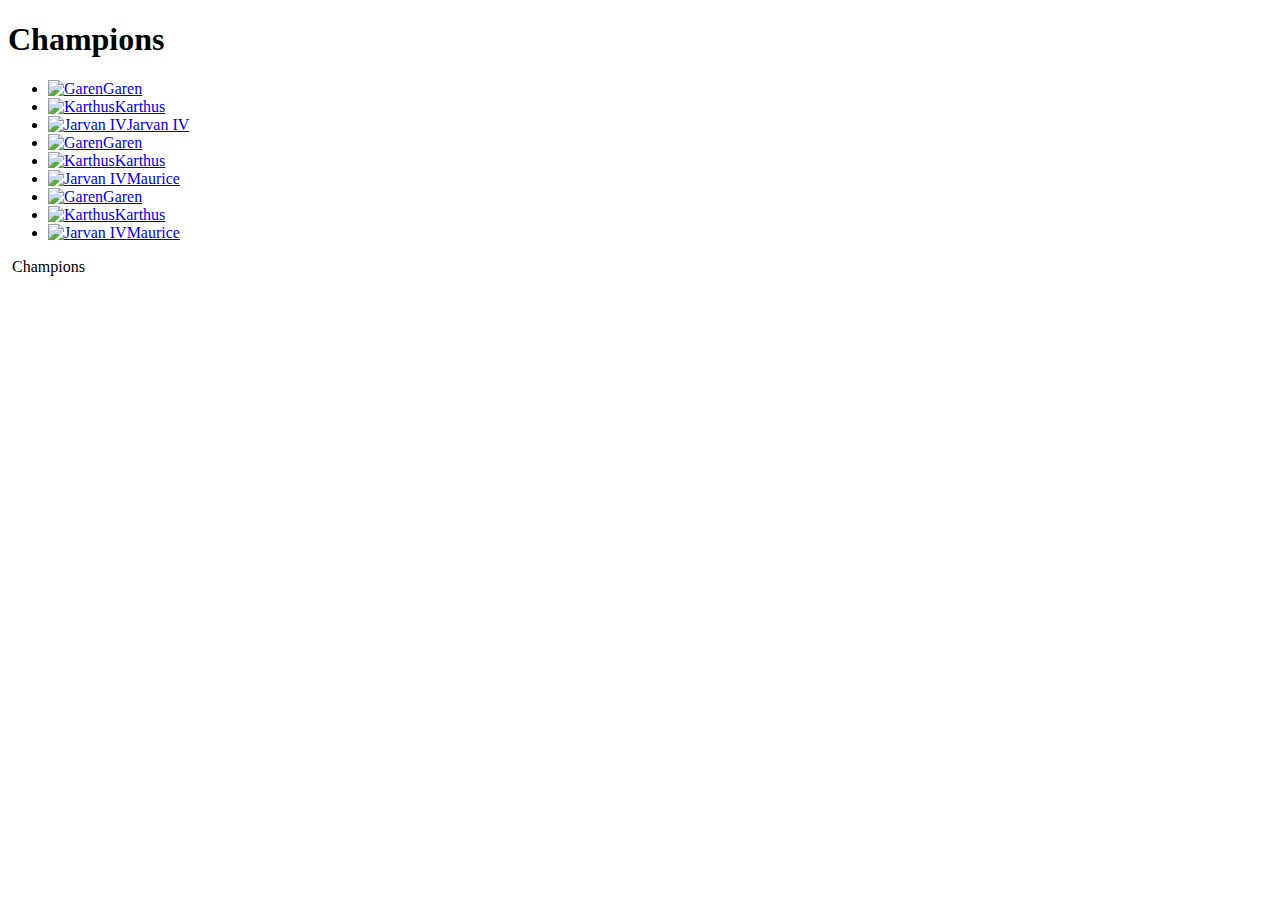
==== daguides/index.html @ ba1e201c "index for guide" ====
<!-- index.html for guides -->


<!DOCTYPE html>
<html lang="en">
<head>
  <meta charset="UTF-8">
  <meta http-equiv="X-UA-Compatible" content="IE=edge">
  <meta name="viewport" content="width=device-width, initial-scale=1.0">
  <title>ottergram</title>
  <link rel="stylesheet" href="https://cdnjs.cloudflare.com/ajax/libs/normalize/8.0.1/normalize.min.css">
  <link rel="stylesheet" href="stylesheets/styles.css">
</head>
<body>
  <header class="main-header">
    <h1 class="logo-text">Champions</h1>
  </header>
  <main class="main-content">
    <ul class="thumbnail-list">
    <li class="thumbnail-item">
        <a href="https://img.redbull.com/images/c_limit,w_1500,h_1000,f_auto,q_auto/redbullcom/2019/08/08/27c7aec0-691f-4800-9cc5-1c8aa6b2fe14/garen-league-of-legends" data-image-role="trigger" data-image-title="Garen The Might of Demacia" data-image-url="https://memegenerator.net/img/instances/20989345/spin-to-win.jpg">
        <img class="thumbnail-image" src="https://img.redbull.com/images/c_limit,w_1500,h_1000,f_auto,q_auto/redbullcom/2019/08/08/27c7aec0-691f-4800-9cc5-1c8aa6b2fe14/garen-league-of-legends" alt="Garen"><span class="thumbnail-title">Garen</span></a></li>
     
     
        <li class="thumbnail-item">
          <a href="https://ddragon.leagueoflegends.com/cdn/img/champion/splash/Karthus_0.jpg" data-image-role="trigger" data-image-title="Karthus The Deathsinger" data-image-url="https://i.ytimg.com/vi/UhW6wGO-mSE/maxresdefault.jpg">
        <img class="thumbnail-image" src="https://ddragon.leagueoflegends.com/cdn/img/champion/splash/Karthus_0.jpg" alt="Karthus"><span class="thumbnail-title">Karthus</span></a></li>
    
    
        <li class="thumbnail-item">
      <a href="https://ddragon.leagueoflegends.com/cdn/img/champion/splash/JarvanIV_0.jpg" data-image-role="trigger" data-image-title="Jarvan IV The Exemplar of Demacia" data-image-url="http://i2.wp.com/cakeisnotalie.net/wp-content/uploads/2014/01/jarvan_iv_meme___playing_jarvan_like_a_bau5__color_by_zorberema-d55o39j.jpg">
        <img class="thumbnail-image" src="https://ddragon.leagueoflegends.com/cdn/img/champion/splash/JarvanIV_0.jpg" alt="Jarvan IV"><span class="thumbnail-title">Jarvan IV</span></a></li>
    
  
  
        <li class="thumbnail-item">
          <a href="https://img.redbull.com/images/c_limit,w_1500,h_1000,f_auto,q_auto/redbullcom/2019/08/08/27c7aec0-691f-4800-9cc5-1c8aa6b2fe14/garen-league-of-legends" data-image-role="trigger" data-image-title="Garen The Might of Demacia" data-image-url="https://memegenerator.net/img/instances/20989345/spin-to-win.jpg">
          <img class="thumbnail-image" src="https://img.redbull.com/images/c_limit,w_1500,h_1000,f_auto,q_auto/redbullcom/2019/08/08/27c7aec0-691f-4800-9cc5-1c8aa6b2fe14/garen-league-of-legends" alt="Garen"><span class="thumbnail-title">Garen</span></a></li>
       
       
          <li class="thumbnail-item">
            <a href="https://ddragon.leagueoflegends.com/cdn/img/champion/splash/Karthus_0.jpg" data-image-role="trigger" data-image-title="Karthus The Deathsinger" data-image-url="https://i.ytimg.com/vi/UhW6wGO-mSE/maxresdefault.jpg">
          <img class="thumbnail-image" src="https://ddragon.leagueoflegends.com/cdn/img/champion/splash/Karthus_0.jpg" alt="Karthus"><span class="thumbnail-title">Karthus</span></a></li>
      
      
          <li class="thumbnail-item">
        <a href="https://ddragon.leagueoflegends.com/cdn/img/champion/splash/JarvanIV_0.jpg" data-image-role="trigger" data-image-title="Jarvan IV The Exemplar of Demacia" data-image-url="https://cdn.oneesports.gg/cdn-data/wp-content/uploads/2021/01/LeagueOfLegends_Jarvan_ImJarvanImHelping_meme.jpg">
          <img class="thumbnail-image" src="https://ddragon.leagueoflegends.com/cdn/img/champion/splash/JarvanIV_0.jpg" alt="Jarvan IV"><span class="thumbnail-title">Maurice</span></a></li>
      
          <li class="thumbnail-item">
            <a href="https://img.redbull.com/images/c_limit,w_1500,h_1000,f_auto,q_auto/redbullcom/2019/08/08/27c7aec0-691f-4800-9cc5-1c8aa6b2fe14/garen-league-of-legends" data-image-role="trigger" data-image-title="Garen The Might of Demacia" data-image-url="https://memegenerator.net/img/instances/20989345/spin-to-win.jpg">
            <img class="thumbnail-image" src="https://img.redbull.com/images/c_limit,w_1500,h_1000,f_auto,q_auto/redbullcom/2019/08/08/27c7aec0-691f-4800-9cc5-1c8aa6b2fe14/garen-league-of-legends" alt="Garen"><span class="thumbnail-title">Garen</span></a></li>
         
         
            <li class="thumbnail-item">
              <a href="https://ddragon.leagueoflegends.com/cdn/img/champion/splash/Karthus_0.jpg" data-image-role="trigger" data-image-title="Karthus The Deathsinger" data-image-url="https://i.ytimg.com/vi/UhW6wGO-mSE/maxresdefault.jpg">
            <img class="thumbnail-image" src="https://ddragon.leagueoflegends.com/cdn/img/champion/splash/Karthus_0.jpg" alt="Karthus"><span class="thumbnail-title">Karthus</span></a></li>
        
        
            <li class="thumbnail-item">
          <a href="https://ddragon.leagueoflegends.com/cdn/img/champion/splash/JarvanIV_0.jpg" data-image-role="trigger" data-image-title="Jarvan IV The Exemplar of Demacia" data-image-url="https://cdn.oneesports.gg/cdn-data/wp-content/uploads/2021/01/LeagueOfLegends_Jarvan_ImJarvanImHelping_meme.jpg">
            <img class="thumbnail-image" src="https://ddragon.leagueoflegends.com/cdn/img/champion/splash/JarvanIV_0.jpg" alt="Jarvan IV"><span class="thumbnail-title">Maurice</span></a></li>
        
        


      </ul>

    <div class="detail-image-container">
      <div class="detail-image-frame" data-image-role="frame">
        <img class="detail-image" data-image-role="target" src="https://cdn.europosters.eu/image/1300/posters/league-of-legends-champions-i102252.jpg" alt="">
        <span class="detail-image-title" data-image-role="title">Champions</span>
      </div>
    </div>
  </main>
<script src="scripts/main.js" charset="utf-8"></script>
</body>
</html>
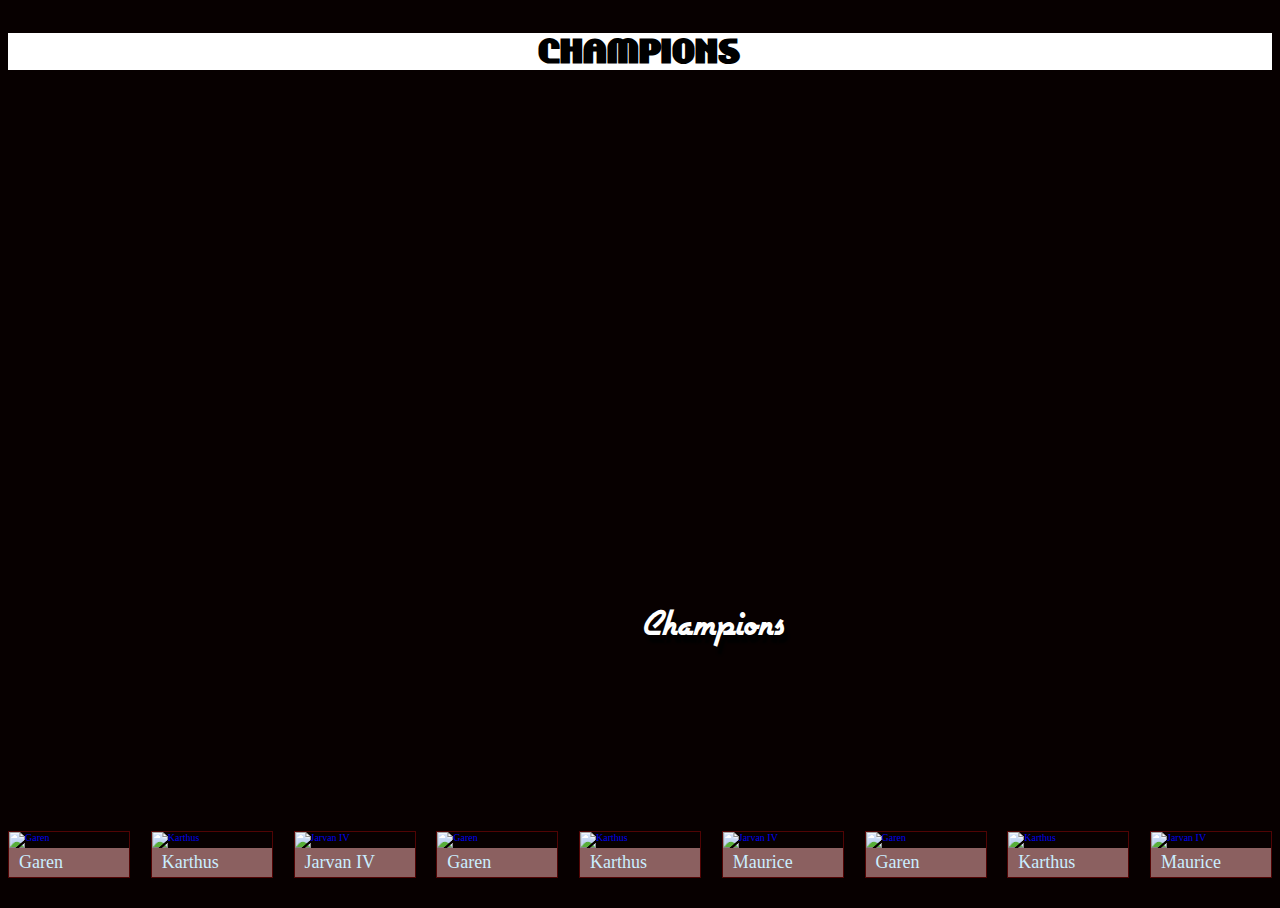
==== commit 1b429dbd: "beautify" ====
--- a/daguides/index.html
+++ b/daguides/index.html
@@ -3,6 +3,7 @@
 
 <!DOCTYPE html>
 <html lang="en">
+
 <head>
   <meta charset="UTF-8">
   <meta http-equiv="X-UA-Compatible" content="IE=edge">
@@ -11,68 +12,101 @@
   <link rel="stylesheet" href="https://cdnjs.cloudflare.com/ajax/libs/normalize/8.0.1/normalize.min.css">
   <link rel="stylesheet" href="stylesheets/styles.css">
 </head>
+
 <body>
   <header class="main-header">
     <h1 class="logo-text">Champions</h1>
   </header>
   <main class="main-content">
     <ul class="thumbnail-list">
-    <li class="thumbnail-item">
-        <a href="https://img.redbull.com/images/c_limit,w_1500,h_1000,f_auto,q_auto/redbullcom/2019/08/08/27c7aec0-691f-4800-9cc5-1c8aa6b2fe14/garen-league-of-legends" data-image-role="trigger" data-image-title="Garen The Might of Demacia" data-image-url="https://memegenerator.net/img/instances/20989345/spin-to-win.jpg">
-        <img class="thumbnail-image" src="https://img.redbull.com/images/c_limit,w_1500,h_1000,f_auto,q_auto/redbullcom/2019/08/08/27c7aec0-691f-4800-9cc5-1c8aa6b2fe14/garen-league-of-legends" alt="Garen"><span class="thumbnail-title">Garen</span></a></li>
-     
-     
-        <li class="thumbnail-item">
-          <a href="https://ddragon.leagueoflegends.com/cdn/img/champion/splash/Karthus_0.jpg" data-image-role="trigger" data-image-title="Karthus The Deathsinger" data-image-url="https://i.ytimg.com/vi/UhW6wGO-mSE/maxresdefault.jpg">
-        <img class="thumbnail-image" src="https://ddragon.leagueoflegends.com/cdn/img/champion/splash/Karthus_0.jpg" alt="Karthus"><span class="thumbnail-title">Karthus</span></a></li>
-    
-    
-        <li class="thumbnail-item">
-      <a href="https://ddragon.leagueoflegends.com/cdn/img/champion/splash/JarvanIV_0.jpg" data-image-role="trigger" data-image-title="Jarvan IV The Exemplar of Demacia" data-image-url="http://i2.wp.com/cakeisnotalie.net/wp-content/uploads/2014/01/jarvan_iv_meme___playing_jarvan_like_a_bau5__color_by_zorberema-d55o39j.jpg">
-        <img class="thumbnail-image" src="https://ddragon.leagueoflegends.com/cdn/img/champion/splash/JarvanIV_0.jpg" alt="Jarvan IV"><span class="thumbnail-title">Jarvan IV</span></a></li>
-    
-  
-  
-        <li class="thumbnail-item">
-          <a href="https://img.redbull.com/images/c_limit,w_1500,h_1000,f_auto,q_auto/redbullcom/2019/08/08/27c7aec0-691f-4800-9cc5-1c8aa6b2fe14/garen-league-of-legends" data-image-role="trigger" data-image-title="Garen The Might of Demacia" data-image-url="https://memegenerator.net/img/instances/20989345/spin-to-win.jpg">
-          <img class="thumbnail-image" src="https://img.redbull.com/images/c_limit,w_1500,h_1000,f_auto,q_auto/redbullcom/2019/08/08/27c7aec0-691f-4800-9cc5-1c8aa6b2fe14/garen-league-of-legends" alt="Garen"><span class="thumbnail-title">Garen</span></a></li>
-       
-       
-          <li class="thumbnail-item">
-            <a href="https://ddragon.leagueoflegends.com/cdn/img/champion/splash/Karthus_0.jpg" data-image-role="trigger" data-image-title="Karthus The Deathsinger" data-image-url="https://i.ytimg.com/vi/UhW6wGO-mSE/maxresdefault.jpg">
-          <img class="thumbnail-image" src="https://ddragon.leagueoflegends.com/cdn/img/champion/splash/Karthus_0.jpg" alt="Karthus"><span class="thumbnail-title">Karthus</span></a></li>
-      
-      
-          <li class="thumbnail-item">
-        <a href="https://ddragon.leagueoflegends.com/cdn/img/champion/splash/JarvanIV_0.jpg" data-image-role="trigger" data-image-title="Jarvan IV The Exemplar of Demacia" data-image-url="https://cdn.oneesports.gg/cdn-data/wp-content/uploads/2021/01/LeagueOfLegends_Jarvan_ImJarvanImHelping_meme.jpg">
-          <img class="thumbnail-image" src="https://ddragon.leagueoflegends.com/cdn/img/champion/splash/JarvanIV_0.jpg" alt="Jarvan IV"><span class="thumbnail-title">Maurice</span></a></li>
-      
-          <li class="thumbnail-item">
-            <a href="https://img.redbull.com/images/c_limit,w_1500,h_1000,f_auto,q_auto/redbullcom/2019/08/08/27c7aec0-691f-4800-9cc5-1c8aa6b2fe14/garen-league-of-legends" data-image-role="trigger" data-image-title="Garen The Might of Demacia" data-image-url="https://memegenerator.net/img/instances/20989345/spin-to-win.jpg">
-            <img class="thumbnail-image" src="https://img.redbull.com/images/c_limit,w_1500,h_1000,f_auto,q_auto/redbullcom/2019/08/08/27c7aec0-691f-4800-9cc5-1c8aa6b2fe14/garen-league-of-legends" alt="Garen"><span class="thumbnail-title">Garen</span></a></li>
-         
-         
-            <li class="thumbnail-item">
-              <a href="https://ddragon.leagueoflegends.com/cdn/img/champion/splash/Karthus_0.jpg" data-image-role="trigger" data-image-title="Karthus The Deathsinger" data-image-url="https://i.ytimg.com/vi/UhW6wGO-mSE/maxresdefault.jpg">
-            <img class="thumbnail-image" src="https://ddragon.leagueoflegends.com/cdn/img/champion/splash/Karthus_0.jpg" alt="Karthus"><span class="thumbnail-title">Karthus</span></a></li>
-        
-        
-            <li class="thumbnail-item">
-          <a href="https://ddragon.leagueoflegends.com/cdn/img/champion/splash/JarvanIV_0.jpg" data-image-role="trigger" data-image-title="Jarvan IV The Exemplar of Demacia" data-image-url="https://cdn.oneesports.gg/cdn-data/wp-content/uploads/2021/01/LeagueOfLegends_Jarvan_ImJarvanImHelping_meme.jpg">
-            <img class="thumbnail-image" src="https://ddragon.leagueoflegends.com/cdn/img/champion/splash/JarvanIV_0.jpg" alt="Jarvan IV"><span class="thumbnail-title">Maurice</span></a></li>
-        
-        
+      <li class="thumbnail-item">
+        <a href="https://img.redbull.com/images/c_limit,w_1500,h_1000,f_auto,q_auto/redbullcom/2019/08/08/27c7aec0-691f-4800-9cc5-1c8aa6b2fe14/garen-league-of-legends"
+          data-image-role="trigger" data-image-title="Garen The Might of Demacia"
+          data-image-url="https://memegenerator.net/img/instances/20989345/spin-to-win.jpg">
+          <img class="thumbnail-image"
+            src="https://img.redbull.com/images/c_limit,w_1500,h_1000,f_auto,q_auto/redbullcom/2019/08/08/27c7aec0-691f-4800-9cc5-1c8aa6b2fe14/garen-league-of-legends"
+            alt="Garen"><span class="thumbnail-title">Garen</span></a></li>
 
 
-      </ul>
+      <li class="thumbnail-item">
+        <a href="https://ddragon.leagueoflegends.com/cdn/img/champion/splash/Karthus_0.jpg" data-image-role="trigger"
+          data-image-title="Karthus The Deathsinger"
+          data-image-url="https://i.ytimg.com/vi/UhW6wGO-mSE/maxresdefault.jpg">
+          <img class="thumbnail-image" src="https://ddragon.leagueoflegends.com/cdn/img/champion/splash/Karthus_0.jpg"
+            alt="Karthus"><span class="thumbnail-title">Karthus</span></a></li>
+
+
+      <li class="thumbnail-item">
+        <a href="https://ddragon.leagueoflegends.com/cdn/img/champion/splash/JarvanIV_0.jpg" data-image-role="trigger"
+          data-image-title="Jarvan IV The Exemplar of Demacia"
+          data-image-url="http://i2.wp.com/cakeisnotalie.net/wp-content/uploads/2014/01/jarvan_iv_meme___playing_jarvan_like_a_bau5__color_by_zorberema-d55o39j.jpg">
+          <img class="thumbnail-image" src="https://ddragon.leagueoflegends.com/cdn/img/champion/splash/JarvanIV_0.jpg"
+            alt="Jarvan IV"><span class="thumbnail-title">Jarvan IV</span></a></li>
+
+
+
+      <li class="thumbnail-item">
+        <a href="https://img.redbull.com/images/c_limit,w_1500,h_1000,f_auto,q_auto/redbullcom/2019/08/08/27c7aec0-691f-4800-9cc5-1c8aa6b2fe14/garen-league-of-legends"
+          data-image-role="trigger" data-image-title="Garen The Might of Demacia"
+          data-image-url="https://memegenerator.net/img/instances/20989345/spin-to-win.jpg">
+          <img class="thumbnail-image"
+            src="https://img.redbull.com/images/c_limit,w_1500,h_1000,f_auto,q_auto/redbullcom/2019/08/08/27c7aec0-691f-4800-9cc5-1c8aa6b2fe14/garen-league-of-legends"
+            alt="Garen"><span class="thumbnail-title">Garen</span></a></li>
+
+
+      <li class="thumbnail-item">
+        <a href="https://ddragon.leagueoflegends.com/cdn/img/champion/splash/Karthus_0.jpg" data-image-role="trigger"
+          data-image-title="Karthus The Deathsinger"
+          data-image-url="https://i.ytimg.com/vi/UhW6wGO-mSE/maxresdefault.jpg">
+          <img class="thumbnail-image" src="https://ddragon.leagueoflegends.com/cdn/img/champion/splash/Karthus_0.jpg"
+            alt="Karthus"><span class="thumbnail-title">Karthus</span></a></li>
+
+
+      <li class="thumbnail-item">
+        <a href="https://ddragon.leagueoflegends.com/cdn/img/champion/splash/JarvanIV_0.jpg" data-image-role="trigger"
+          data-image-title="Jarvan IV The Exemplar of Demacia"
+          data-image-url="https://cdn.oneesports.gg/cdn-data/wp-content/uploads/2021/01/LeagueOfLegends_Jarvan_ImJarvanImHelping_meme.jpg">
+          <img class="thumbnail-image" src="https://ddragon.leagueoflegends.com/cdn/img/champion/splash/JarvanIV_0.jpg"
+            alt="Jarvan IV"><span class="thumbnail-title">Maurice</span></a></li>
+
+      <li class="thumbnail-item">
+        <a href="https://img.redbull.com/images/c_limit,w_1500,h_1000,f_auto,q_auto/redbullcom/2019/08/08/27c7aec0-691f-4800-9cc5-1c8aa6b2fe14/garen-league-of-legends"
+          data-image-role="trigger" data-image-title="Garen The Might of Demacia"
+          data-image-url="https://memegenerator.net/img/instances/20989345/spin-to-win.jpg">
+          <img class="thumbnail-image"
+            src="https://img.redbull.com/images/c_limit,w_1500,h_1000,f_auto,q_auto/redbullcom/2019/08/08/27c7aec0-691f-4800-9cc5-1c8aa6b2fe14/garen-league-of-legends"
+            alt="Garen"><span class="thumbnail-title">Garen</span></a></li>
+
+
+      <li class="thumbnail-item">
+        <a href="https://ddragon.leagueoflegends.com/cdn/img/champion/splash/Karthus_0.jpg" data-image-role="trigger"
+          data-image-title="Karthus The Deathsinger"
+          data-image-url="https://i.ytimg.com/vi/UhW6wGO-mSE/maxresdefault.jpg">
+          <img class="thumbnail-image" src="https://ddragon.leagueoflegends.com/cdn/img/champion/splash/Karthus_0.jpg"
+            alt="Karthus"><span class="thumbnail-title">Karthus</span></a></li>
+
+
+      <li class="thumbnail-item">
+        <a href="https://ddragon.leagueoflegends.com/cdn/img/champion/splash/JarvanIV_0.jpg" data-image-role="trigger"
+          data-image-title="Jarvan IV The Exemplar of Demacia"
+          data-image-url="https://cdn.oneesports.gg/cdn-data/wp-content/uploads/2021/01/LeagueOfLegends_Jarvan_ImJarvanImHelping_meme.jpg">
+          <img class="thumbnail-image" src="https://ddragon.leagueoflegends.com/cdn/img/champion/splash/JarvanIV_0.jpg"
+            alt="Jarvan IV"><span class="thumbnail-title">Maurice</span></a></li>
+
+
+
+
+    </ul>
 
     <div class="detail-image-container">
       <div class="detail-image-frame" data-image-role="frame">
-        <img class="detail-image" data-image-role="target" src="https://cdn.europosters.eu/image/1300/posters/league-of-legends-champions-i102252.jpg" alt="">
+        <img class="detail-image" data-image-role="target"
+          src="https://cdn.europosters.eu/image/1300/posters/league-of-legends-champions-i102252.jpg" alt="">
         <span class="detail-image-title" data-image-role="title">Champions</span>
       </div>
     </div>
   </main>
-<script src="scripts/main.js" charset="utf-8"></script>
+  <script src="scripts/main.js" charset="utf-8"></script>
 </body>
+
 </html>--- a/daguides/stylesheets/styles.css
+++ b/daguides/stylesheets/styles.css
@@ -0,0 +1,153 @@
+/*styles.css*/
+
+
+@font-face {
+  font-family: 'lakeshore';
+  src: url('fonts/LAKESHOR-webfont.eot');
+  src: url('fonts/LAKESHOR-webfont.eot?#iefix') format('embedded-opentype'),
+    url('fonts/LAKESHOR-webfont.woff') format('woff'),
+    url('fonts/LAKESHOR-webfont.ttf') format('truetype'),
+    url('fonts/LAKESHOR-webfont.svg#lakeshore') format('svg');
+  font-weight: normal;
+  font-style: normal;
+}
+
+@font-face {
+  font-family: 'airstreamregular';
+  src: url('fonts/Airstream-webfont.eot');
+  src: url('fonts/Airstream-webfont.eot?#iefix') format('embedded-opentype'),
+    url('fonts/Airstream-webfont.woff') format('woff'),
+    url('fonts/Airstream-webfont.ttf') format('truetype'),
+    url('fonts/Airstream-webfont.svg#airstreamregular') format('svg');
+  font-weight: normal;
+  font-style: normal;
+}
+
+html,
+body {
+  height: 100%;
+}
+
+body {
+  display: flex;
+  flex-direction: column;
+
+  font-size: 10px;
+  background: rgb(7, 0, 0);
+}
+
+a {
+  text-decoration: none;
+}
+
+.main-header {
+  flex: 1 1 auto;
+}
+
+.logo-text {
+  background: white;
+
+  text-align: center;
+  text-transform: uppercase;
+  font-family: lakeshore;
+  font-size: 37px;
+}
+
+/* .thumbnail-item + .thumbnail-item { 
+    margin-top: 10px;
+  } */
+
+.thumbnail-item {
+  display: inline-block;
+  min-width: 120px;
+  max-width: 120px;
+  border: 1px solid rgb(128, 6, 6);
+  border: 1px solid rgba(100, 5, 5, 0.8);
+
+  transition: transform 133ms ease-in-out;
+}
+
+.thumbnail-item:hover {
+  transform: scale(1.2);
+}
+
+.main-content {
+  flex: 1 1 auto;
+  display: flex;
+  flex-direction: column;
+}
+
+.thumbnail-list {
+  flex: 0 1 auto;
+  order: 2;
+  display: flex;
+  justify-content: space-between;
+  list-style: none;
+  padding: 20px 0;
+
+  white-space: nowrap;
+  overflow-x: auto;
+}
+
+.thumbnail-image {
+  display: block;
+  width: 100%;
+}
+
+.thumbnail-title {
+  display: block;
+  margin: 0;
+  padding: 4px 10px;
+
+  background: rgb(139, 96, 96);
+  color: rgb(202, 238, 255);
+
+  font-size: 18px;
+}
+
+.detail-image-container {
+  flex: 1 1 auto;
+  display: flex;
+  justify-content: center;
+  align-items: center;
+}
+
+.detail-image-frame {
+  position: relative;
+  text-align: center;
+
+  transition: transform 333ms;
+}
+
+.is-tiny {
+  transform: scale(0.001);
+  transition: transform 0ms;
+}
+
+.detail-image {
+  width: 90%;
+}
+
+.detail-image-title {
+  position: absolute;
+  bottom: -16px;
+  left: 4px;
+
+  font-family: airstreamregular;
+  color: white;
+  text-shadow: rgba(0, 0, 0, 0.9) 4px 8px 2px;
+  font-size: 40px;
+}
+
+.hidden-detail .detail-image-container {
+  display: none;
+}
+
+.hidden-detail .thumbnail-list {
+  flex-direction: column;
+  align-items: center;
+}
+
+.hidden-detail .thumbnail-item {
+  max-width: 80%;
+}